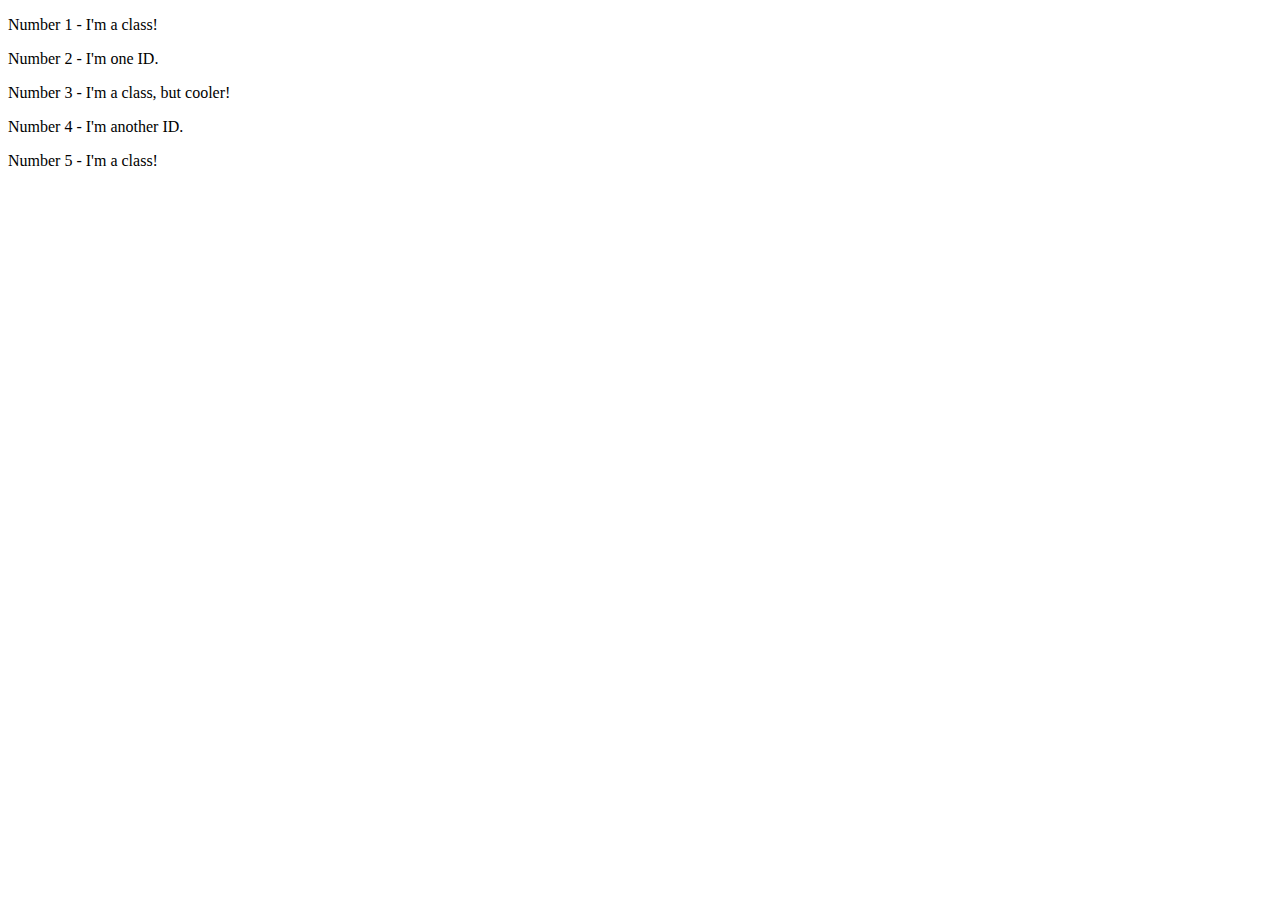
==== css-foundations/02-class-id-selectors/index.html @ 5079c9c2 "add the css foundations exercises to the repo" ====
<!DOCTYPE html>
<html lang="en">
  <head>
    <meta charset="UTF-8">
    <meta http-equiv="X-UA-Compatible" content="IE=edge">
    <meta name="viewport" content="width=device-width, initial-scale=1.0">
    <title>Class and ID Selectors</title>
    <link rel="stylesheet" href="style.css">
  </head>
  <body>
    <p>Number 1 - I'm a class!</p>
    <div>Number 2 - I'm one ID.</div>
    <p>Number 3 - I'm a class, but cooler!</p>
    <div>Number 4 - I'm another ID.</div>
    <p>Number 5 - I'm a class!</p>
  </body>
</html>
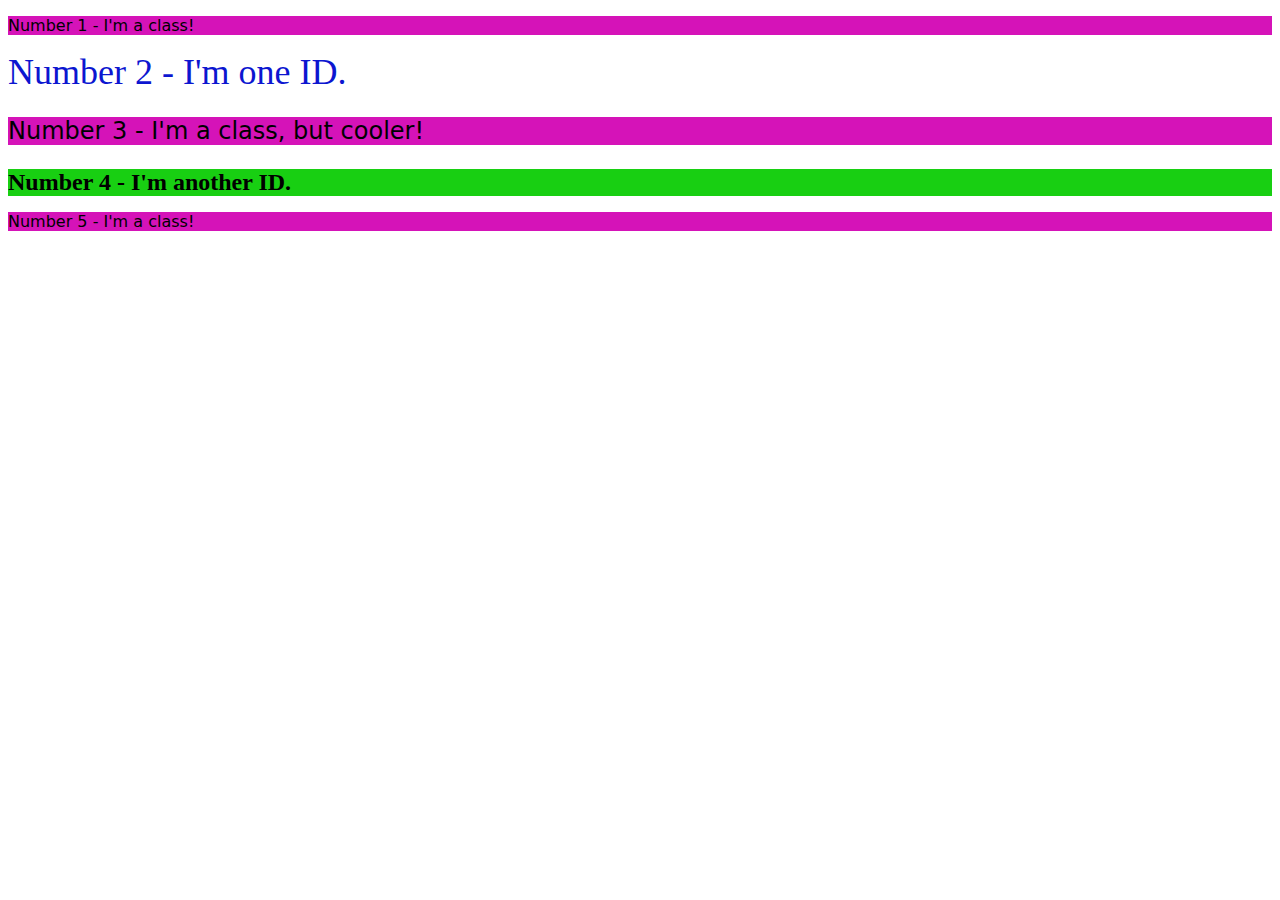
==== commit b8b8418a: "complete 02-class-id-selectors" ====
--- a/css-foundations/02-class-id-selectors/index.html
+++ b/css-foundations/02-class-id-selectors/index.html
@@ -8,10 +8,10 @@
     <link rel="stylesheet" href="style.css">
   </head>
   <body>
-    <p>Number 1 - I'm a class!</p>
-    <div>Number 2 - I'm one ID.</div>
-    <p>Number 3 - I'm a class, but cooler!</p>
-    <div>Number 4 - I'm another ID.</div>
-    <p>Number 5 - I'm a class!</p>
+    <p div class="odd">Number 1 - I'm a class!</p>
+    <div id="two">Number 2 - I'm one ID.</div>
+    <p div class="odd cooler">Number 3 - I'm a class, but cooler!</p>
+    <div id="four">Number 4 - I'm another ID.</div>
+    <p div class="odd">Number 5 - I'm a class!</p>
   </body>
 </html>--- a/css-foundations/02-class-id-selectors/style.css
+++ b/css-foundations/02-class-id-selectors/style.css
@@ -0,0 +1,19 @@
+.odd {
+    background-color: #d513b8;
+    font-family: verdana, "DejaVu Sans", sans-serif;
+}
+
+#two {
+    color: #0c16d0;
+    font-size: 36px;
+}
+
+.cooler {
+    font-size: 24px;
+}
+
+#four {
+    background-color: #18cf12;
+    font-size: 24px;
+    font-weight: bold;
+}